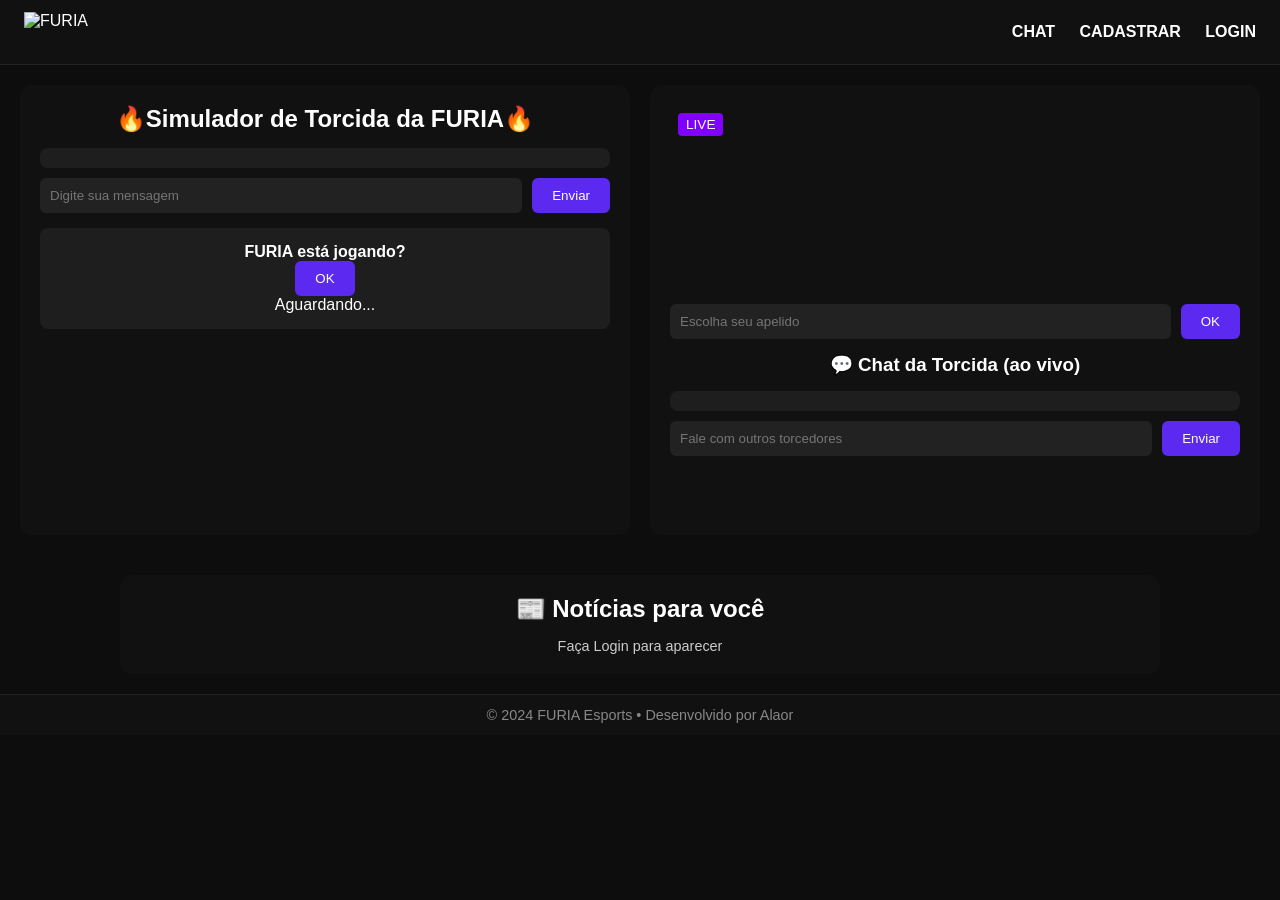
==== frontend/Home/index.html @ f67781db "a" ====
<!DOCTYPE html>
<html lang="pt-BR">
<head>
  <meta charset="UTF-8">
  <title>FURIA Fan Platform</title>
  <link rel="stylesheet" href="style.css">
</head>
<body>

  <!-- HEADER -->
  <header class="site-header">
    <img src="https://upload.wikimedia.org/wikipedia/pt/f/f9/Furia_Esports_logo.png" alt="FURIA" class="header-logo">
    <nav>
      <a href="/frontend/Home/index.html">CHAT</a>
      <a href="/frontend/cadastro/index.html">CADASTRAR</a>
      <a href="/frontend/Login/index.html">LOGIN</a>
    </nav>
  </header>

  <!-- CONTEÚDO PRINCIPAL -->
  <main class="main-container" id="chat">

    <!-- Simulador -->
    <section class="card simulador">
      <h2>🔥Simulador de Torcida da FURIA🔥</h2>
      <ul id="mensagens" class="chat-list"></ul>
      <form id="formulario" class="chat-form">
        <input type="text" id="entrada" placeholder="Digite sua mensagem">
        <button type="submit">Enviar</button>
      </form>
      <div class="placar-box">
        <p><strong>FURIA está jogando?</strong></p>
        <button id="btn-verificar">OK</button>
        <p id="placar">Aguardando...</p>
      </div>
    </section>

    <!-- Transmissão + Chat Ao Vivo -->
    <section class="card transmissao-chat">
      <div class="live-box">
        <span class="live-label">LIVE</span>
        <iframe src="https://player.twitch.tv/?channel=furia&parent=127.0.0.1"
                frameborder="0" allowfullscreen height="180" width="100%"></iframe>
      </div>
      <div class="nickname-box">
        <input type="text" id="nickname-input" placeholder="Escolha seu apelido">
        <button id="nickname-submit">OK</button>
      </div>
      <h3>💬 Chat da Torcida (ao vivo)</h3>
      <ul id="chat-publico" class="chat-list"></ul>
      <form id="chat-form" class="chat-form">
        <input type="text" id="mensagem" placeholder="Fale com outros torcedores">
        <button type="submit">Enviar</button>
      </form>
    </section>

  </main>

  <!-- NOTÍCIAS PARA VOCÊ -->
  <section class="news-box" id="noticias">
    <h2>📰 Notícias para você</h2>
    <div id="news-container"><p>Faça Login para aparecer</p></div>
  </section>

  <!-- FOOTER -->
  <footer class="site-footer">
    <p>© 2024 FURIA Esports • Desenvolvido por Alaor</p>
  </footer>

  <script type="module" src="script.js"></script>
</body>
</html>
---- frontend/Home/style.css ----
* { box-sizing:border-box; margin:0; padding:0; }
body {
  background:#0d0d0d; color:#fff;
  font-family:Arial, sans-serif;
}

/* HEADER */
.site-header {
  display:flex; justify-content:space-between; align-items:center;
  padding:12px 24px; background:#111; border-bottom:1px solid #222;
}
.header-logo { height:40px; }
.site-header nav a {
  color:#fff; margin-left:20px; text-decoration:none; font-weight:bold;
}

/* MAIN */
.main-container {
  display:flex; gap:20px; flex-wrap:wrap; padding:20px; align-items: center;
  justify-content: center;
}
.card {
  background:#111; border-radius:12px; padding:20px;
  flex:1; min-width:300px; max-width:800px; min-height: 450px;
}
.card h2, .card h3 { text-align:center; margin-bottom:15px; }

/* CHAT LIST */
.chat-list {
  list-style:none; max-height:200px; overflow-y:auto;
  background:#1e1e1e; border-radius:8px; padding:10px; margin-bottom:10px;
}
.chat-list li { padding:8px; border-bottom:1px solid #333; }

/* FORMULÁRIOS */
.chat-form, .nickname-box {
  display:flex; gap:10px; margin-bottom:15px;
}
.chat-form input, .nickname-box input {
  flex:1; padding:10px; border:none; border-radius:6px; background:#222; color:#ddd;
}
.chat-form button, .nickname-box button, .placar-box button {
  padding:10px 20px; border:none; border-radius:6px; cursor:pointer; background:#5b29f0; color:#fff;
}

/* PLACAR */
.placar-box {
  background:#1e1e1e; border-radius:8px; text-align:center; padding:15px; margin-top:10px;
}

/* LIVE */
.live-box { position:relative; margin-bottom:15px; }
.live-label {
  position:absolute; top:8px; left:8px; background:#8000ff; padding:4px 8px;
  border-radius:4px; font-size:0.85rem;
}

/* NOTÍCIAS */
.news-box {
  background:#111; border-radius:12px; padding:20px;
  margin:20px auto; max-width:1040px; text-align:center;
}
.news-box h2 { margin-bottom:15px; }
#news-container article {
  text-align:left; background:#1e1e1e; padding:12px; border-radius:8px; margin-bottom:12px;
}
#news-container a { color:#5b29f0; text-decoration:none; font-weight:bold; }
#news-container p { color:#ccc; font-size:0.9rem; }

/* FOOTER */
.site-footer {
  background:#111; text-align:center; padding:12px 0;
  border-top:1px solid #222; color:#888; font-size:0.9rem;
}
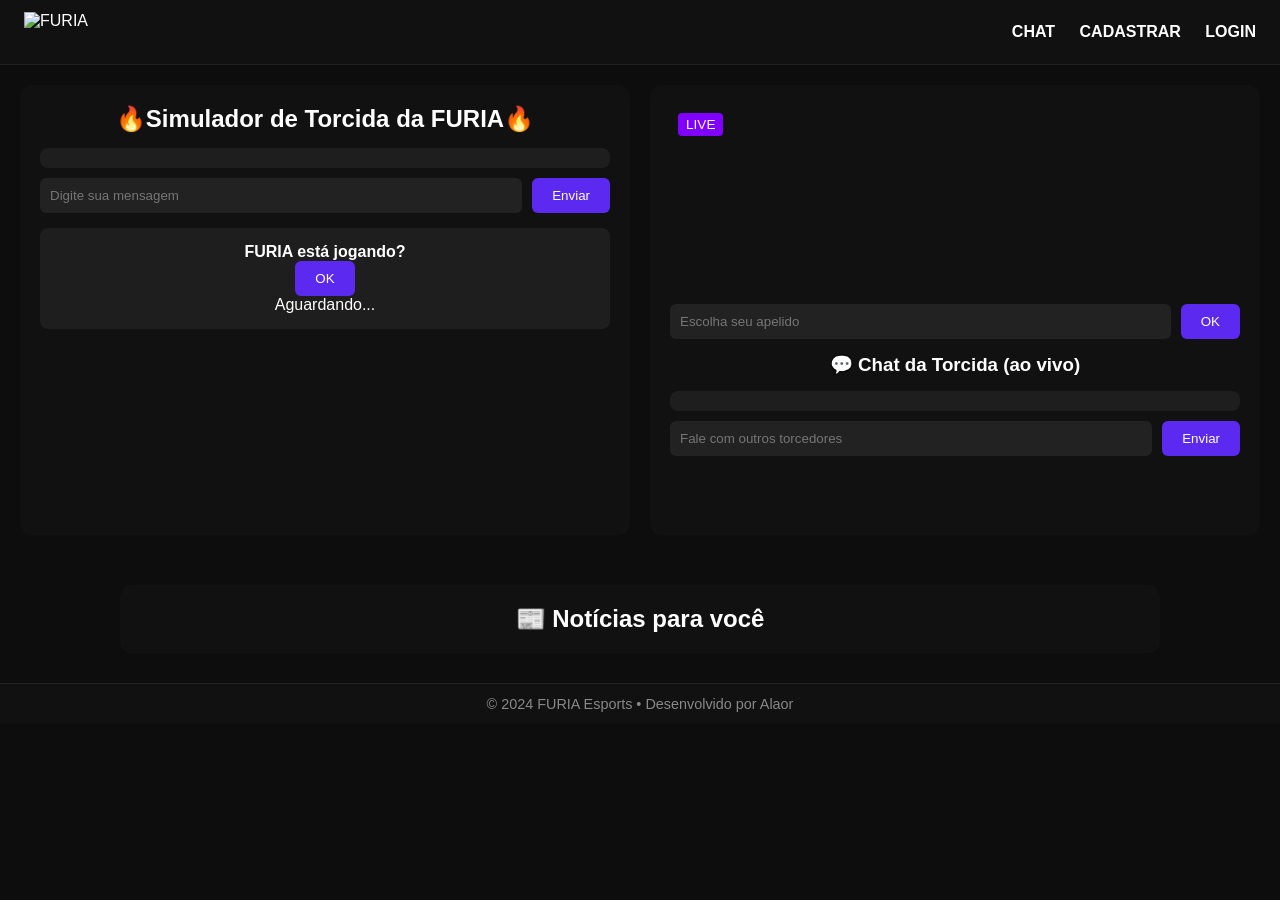
==== commit a2626567: "Docker and Home complete" ====
--- a/frontend/Home/index.html
+++ b/frontend/Home/index.html
@@ -12,8 +12,8 @@
     <img src="https://upload.wikimedia.org/wikipedia/pt/f/f9/Furia_Esports_logo.png" alt="FURIA" class="header-logo">
     <nav>
       <a href="/frontend/Home/index.html">CHAT</a>
-      <a href="/frontend/cadastro/index.html">CADASTRAR</a>
-      <a href="/frontend/Login/index.html">LOGIN</a>
+      <a href="/frontend/cadastro/auth.html">CADASTRAR</a>
+      <a href="/frontend/Login/login.html">LOGIN</a>
     </nav>
   </header>
 
@@ -39,7 +39,7 @@
     <section class="card transmissao-chat">
       <div class="live-box">
         <span class="live-label">LIVE</span>
-        <iframe src="https://player.twitch.tv/?channel=furia&parent=127.0.0.1"
+        <iframe src="https://player.twitch.tv/?channel=gaules&parent=127.0.0.1"
                 frameborder="0" allowfullscreen height="180" width="100%"></iframe>
       </div>
       <div class="nickname-box">
@@ -59,7 +59,7 @@
   <!-- NOTÍCIAS PARA VOCÊ -->
   <section class="news-box" id="noticias">
     <h2>📰 Notícias para você</h2>
-    <div id="news-container"><p>Faça Login para aparecer</p></div>
+    <div id="news-container"></div>
   </section>
 
   <!-- FOOTER -->
--- a/frontend/Home/style.css
+++ b/frontend/Home/style.css
@@ -57,15 +57,40 @@
 
 /* NOTÍCIAS */
 .news-box {
-  background:#111; border-radius:12px; padding:20px;
-  margin:20px auto; max-width:1040px; text-align:center;
+  background:#111;
+  border-radius:12px;
+  padding:20px;
+  margin:30px auto;
+  max-width:1040px;
+  text-align:center;
 }
-.news-box h2 { margin-bottom:15px; }
-#news-container article {
-  text-align:left; background:#1e1e1e; padding:12px; border-radius:8px; margin-bottom:12px;
+/* Remove bullets e padding da lista */
+.news-titles {
+  list-style: none;
+  padding: 0;
+  margin: 0;
 }
-#news-container a { color:#5b29f0; text-decoration:none; font-weight:bold; }
-#news-container p { color:#ccc; font-size:0.9rem; }
+
+/* Espaçamento entre cada item */
+.news-titles li {
+  margin-bottom: 12px; /* ajuste para mais/menos espaço */
+}
+
+/* Link continua com sua cor e peso, mas agora ocupa linha inteira */
+.news-titles .siteNoticia {
+  display: block;
+  color: #917bd3;
+  text-decoration: none;
+  font-weight: bold;
+}
+
+/* Se quiser um hover suave */
+.news-titles .siteNoticia:hover {
+  text-decoration: underline;
+}
+
+
+
 
 /* FOOTER */
 .site-footer {
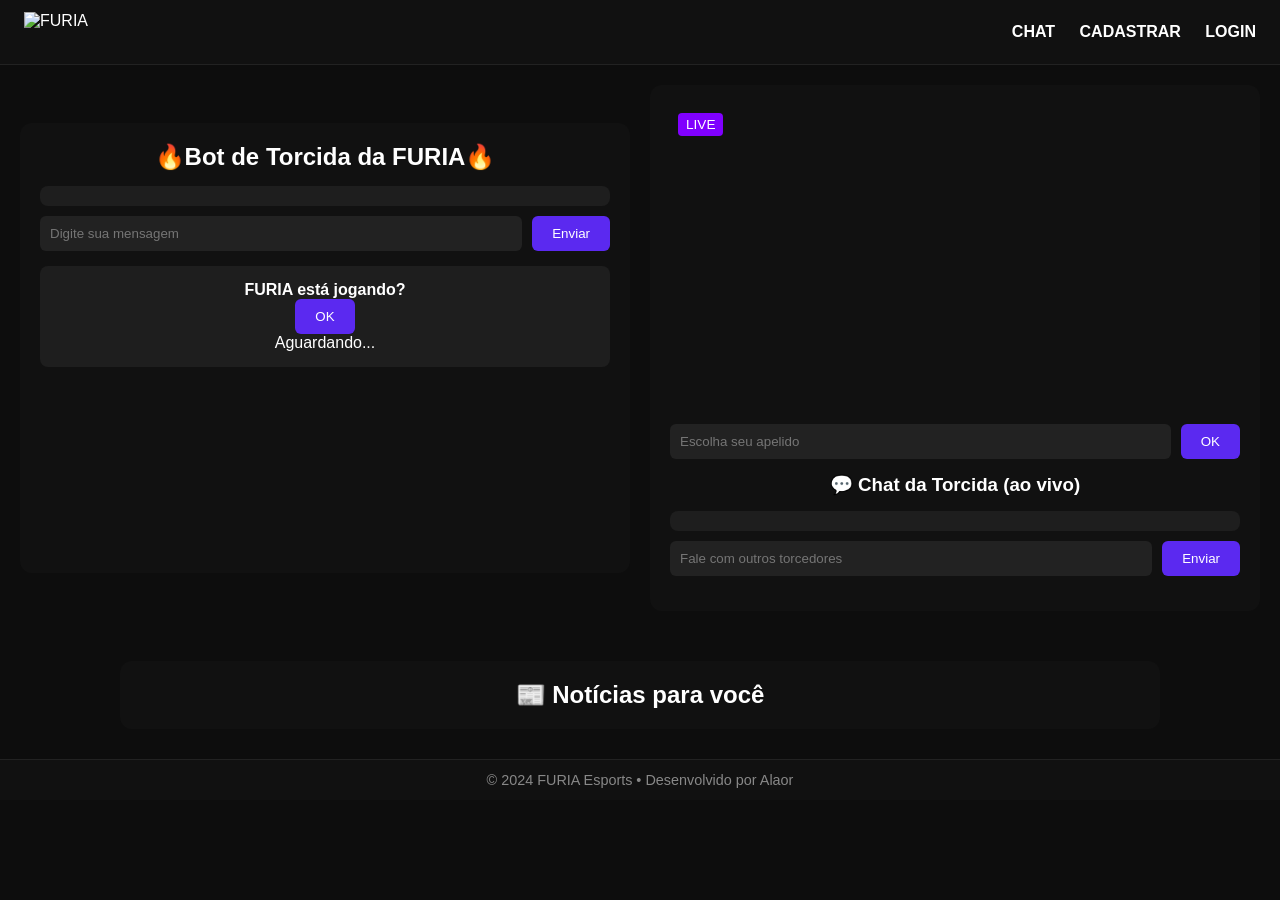
==== commit acf223ce: "Added loading to ChatBot" ====
--- a/frontend/Home/index.html
+++ b/frontend/Home/index.html
@@ -22,7 +22,7 @@
 
     <!-- Simulador -->
     <section class="card simulador">
-      <h2>🔥Simulador de Torcida da FURIA🔥</h2>
+      <h2>🔥Bot de Torcida da FURIA🔥</h2>
       <ul id="mensagens" class="chat-list"></ul>
       <form id="formulario" class="chat-form">
         <input type="text" id="entrada" placeholder="Digite sua mensagem">
@@ -40,7 +40,7 @@
       <div class="live-box">
         <span class="live-label">LIVE</span>
         <iframe src="https://player.twitch.tv/?channel=gaules&parent=127.0.0.1"
-                frameborder="0" allowfullscreen height="180" width="100%"></iframe>
+                frameborder="0" allowfullscreen height="300" width="100%"></iframe>
       </div>
       <div class="nickname-box">
         <input type="text" id="nickname-input" placeholder="Escolha seu apelido">
--- a/frontend/Home/style.css
+++ b/frontend/Home/style.css
@@ -89,6 +89,18 @@
   text-decoration: underline;
 }
 
+/* Opcional: dê estilo diferenciado ao loading */
+.loading {
+  font-style: italic;
+  opacity: 0.7;
+}
+
+/* Opcional: estilo para erros */
+.error {
+  color: #e55353;
+}
+
+
 
 
 
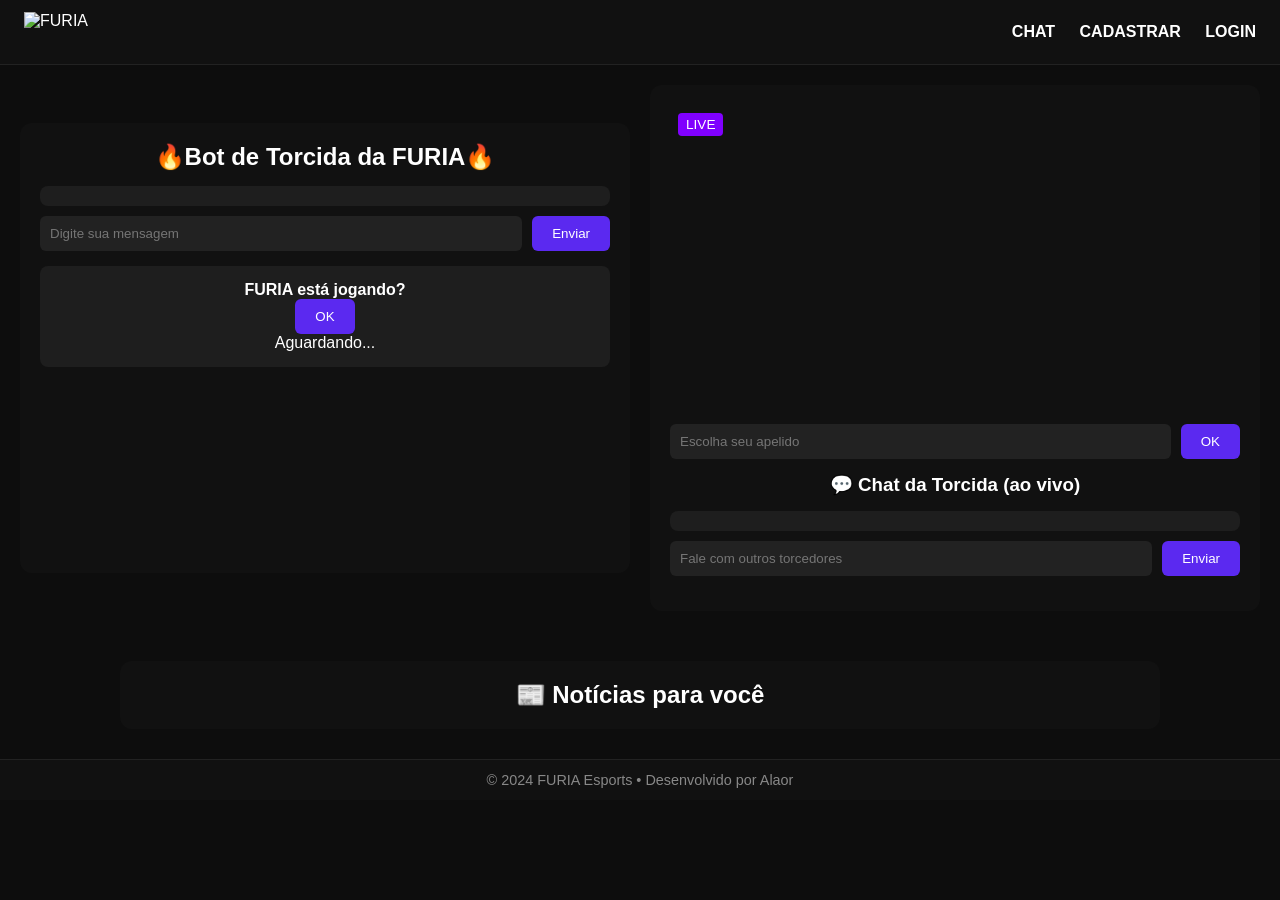
==== commit abfb77f7: "Added twitch API" ====
--- a/frontend/Home/index.html
+++ b/frontend/Home/index.html
@@ -39,7 +39,7 @@
     <section class="card transmissao-chat">
       <div class="live-box">
         <span class="live-label">LIVE</span>
-        <iframe src="https://player.twitch.tv/?channel=gaules&parent=127.0.0.1"
+        <iframe id="twitch-iframe" src=""
                 frameborder="0" allowfullscreen height="300" width="100%"></iframe>
       </div>
       <div class="nickname-box">
